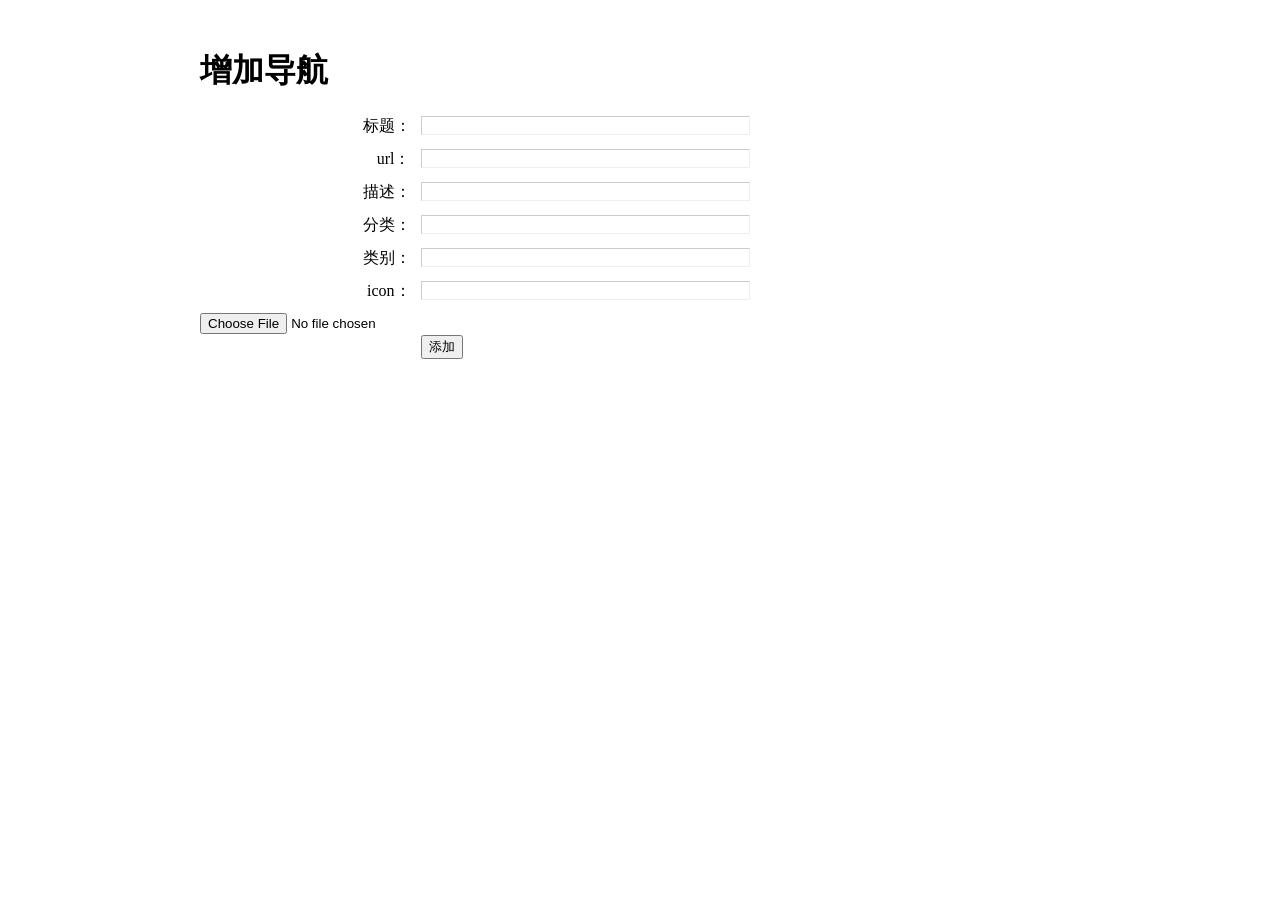
==== templates/add.html @ 17c77f72 "增加后端代码" ====
<!DOCTYPE html>
<html>

<head>
    <title>增加导航</title>
    <link rel="stylesheet" href="/static/system.css">
</head>

<body>
    <h1>增加导航</h1>
    <form method="POST" enctype="multipart/form-data">

        <div>
            <label class="desc" id="title1" for="title">标题：</label>
            <div>
                <input name="title" id="Field1" type="text" class="field text fn" value="" size="8" tabindex="1">
            </div>
        </div>

        <div>
            <label class="desc" id="title1" for="url">url：</label>
            <div>
                <input name="url" id="Field1" type="text" class="field text fn" value="" size="8" tabindex="1">
            </div>
        </div>

        <div>
            <label class="desc" id="title1" for="description">描述：</label>
            <div>
                <input name="description" id="Field1" type="text" class="field text fn" value="" size="8" tabindex="1">
            </div>
        </div>

        <div>
            <label class="desc" id="title1" for="term">分类：</label>
            <div>
                <input name="term" id="Field1" type="text" class="field text fn" value="" size="8" tabindex="1">
            </div>
        </div>


        <div>
            <label class="desc" id="title1" for="taxonomy">类别：</label>
            <div>
                <input name="taxonomy" id="Field1" type="text" class="field text fn" value="" size="8" tabindex="1">
            </div>
        </div>

        <div>
            <label class="desc" id="title1" for="icon">icon：</label>
            <div>
                <input name="icon" id="Field1" type="text" class="field text fn" value="" size="8" tabindex="1">
            </div>
        </div>

        <input type="file" name="logo">

        <div>
            <div>
                <input id="saveForm" name="saveForm" type="submit" value="添加">
            </div>
        </div>

    </form>
</body>

</html>
---- static/system.css ----
* {
    -webkit-box-sizing: border-box;
    -moz-box-sizing: border-box;
    box-sizing: border-box;
  }
  
  body {
    padding: 20px 15%;
  }
  form header {
    margin: 0 0 20px 0; 
  }
  form header div {
    font-size: 90%;
    color: #999;
  }
  form header h2 {
    margin: 0 0 5px 0;
  }
  form > div {
    clear: both;
    overflow: hidden;
    padding: 1px;
    margin: 0 0 10px 0;
  }
  form > div > fieldset > div > div {
    margin: 0 0 5px 0;
  }
  form > div > label,
  legend {
      width: 25%;
    float: left;
    padding-right: 10px;
  }
  form > div > div,
  form > div > fieldset > div {
    width: 75%;
    float: right;
  }
  form > div > fieldset label {
      font-size: 90%;
  }
  fieldset {
      border: 0;
    padding: 0;
  }
  
  input[type=text],
  input[type=email],
  input[type=url],
  input[type=password],
  textarea {
      width: 100%;
    border-top: 1px solid #ccc;
    border-left: 1px solid #ccc;
    border-right: 1px solid #eee;
    border-bottom: 1px solid #eee;
  }
  input[type=text],
  input[type=email],
  input[type=url],
  input[type=password] {
    width: 50%;
  }
  input[type=text]:focus,
  input[type=email]:focus,
  input[type=url]:focus,
  input[type=password]:focus,
  textarea:focus {
    outline: 0;
    border-color: #4697e4;
  }
  
  @media (max-width: 600px) {
    form > div {
      margin: 0 0 15px 0; 
    }
    form > div > label,
    legend {
        width: 100%;
      float: none;
      margin: 0 0 5px 0;
    }
    form > div > div,
    form > div > fieldset > div {
      width: 100%;
      float: none;
    }
    input[type=text],
    input[type=email],
    input[type=url],
    input[type=password],
    textarea,
    select {
      width: 100%; 
    }
  }
  @media (min-width: 1200px) {
    form > div > label,
      legend {
        text-align: right;
    }
  }
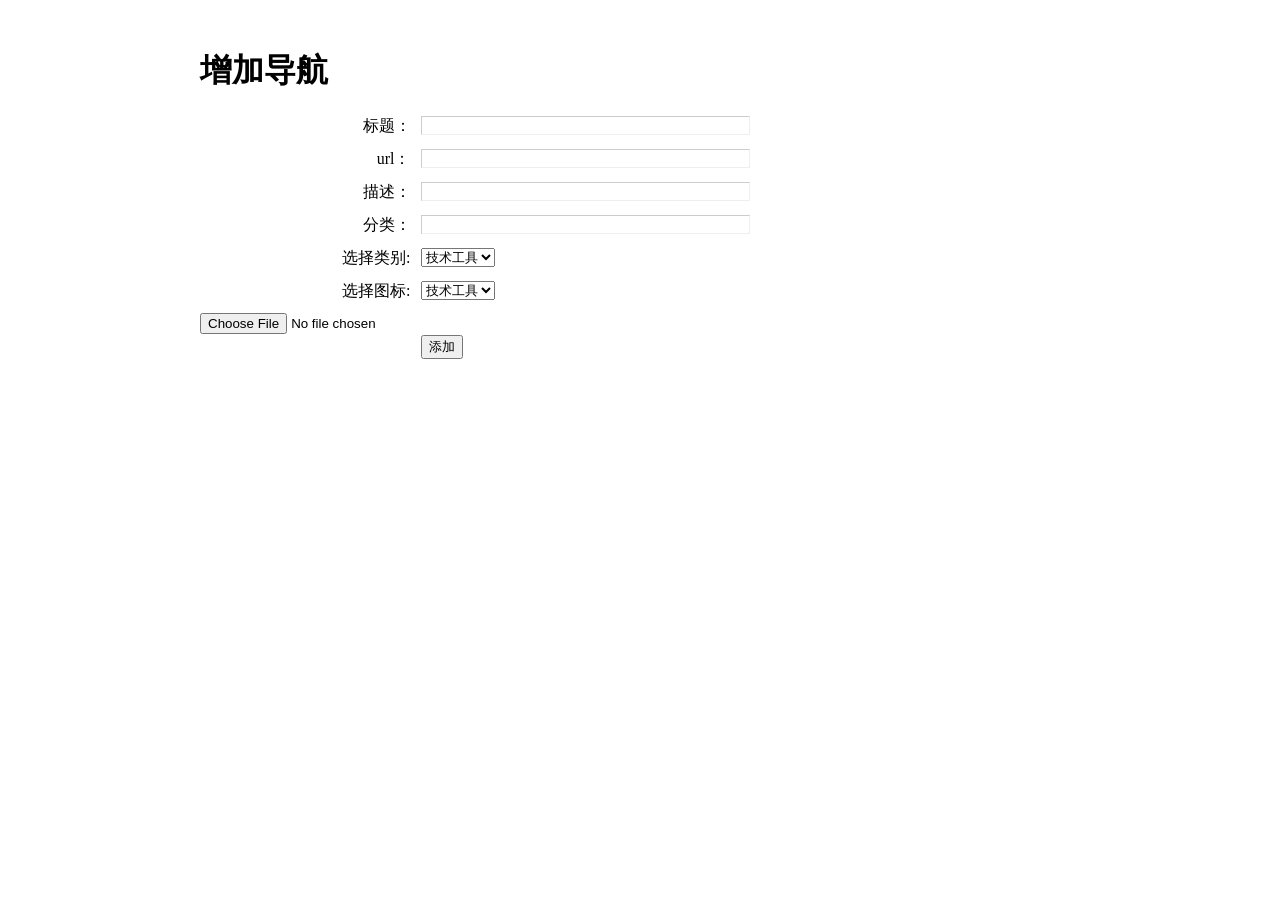
==== commit 1f709111: "增加操作" ====
--- a/templates/add.html
+++ b/templates/add.html
@@ -38,19 +38,28 @@
             </div>
         </div>
 
-
+        <!-- icon -->
         <div>
-            <label class="desc" id="title1" for="taxonomy">类别：</label>
-            <div>
-                <input name="taxonomy" id="Field1" type="text" class="field text fn" value="" size="8" tabindex="1">
-            </div>
+            <label for="taxonomy">选择类别:</label>
+            <select id="taxonomy" name="taxonomy">
+                <option value="技术工具">技术工具</option>
+                <option value="福利分享">福利分享</option>
+                <option value="最新资讯">最新资讯</option>
+                <option value="每日资源">每日资源</option>
+                <option value="个人网站">个人网站</option>
+            </select>
         </div>
-
+        
+        <!-- icon -->
         <div>
-            <label class="desc" id="title1" for="icon">icon：</label>
-            <div>
-                <input name="icon" id="Field1" type="text" class="field text fn" value="" size="8" tabindex="1">
-            </div>
+            <label for="icon">选择图标:</label>
+            <select id="icon" name="icon">
+                <option value="far fa-folder-open fa-lg">技术工具</option>
+                <option value="fas fa-film fa-lg">福利分享</option>
+                <option value="fas fa-pencil-alt fa-lg">最新资讯</option>
+                <option value="fas fa-flask fa-lg">每日资源</option>
+                <option value="far fa-star">个人网站</option>
+            </select>
         </div>
 
         <input type="file" name="logo">
